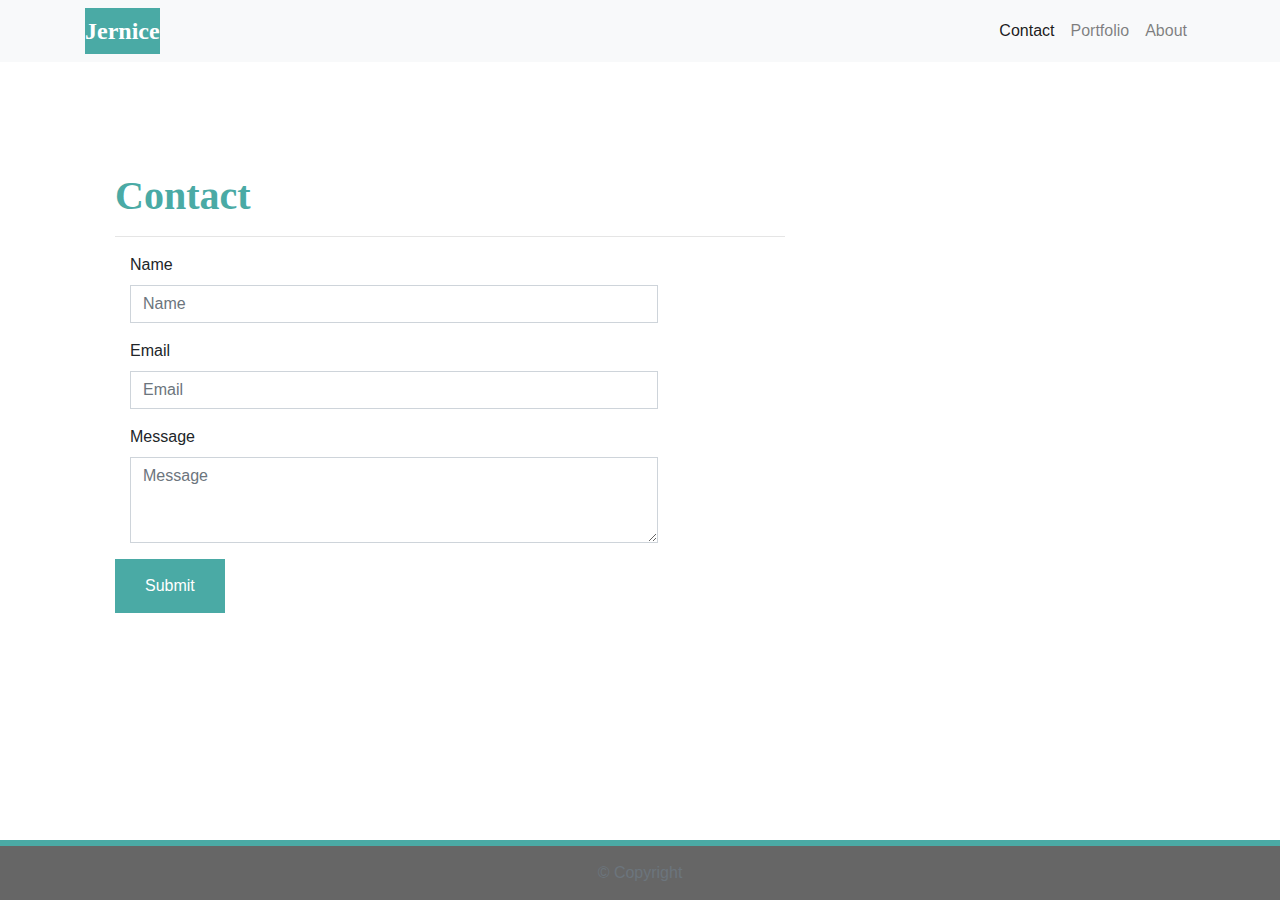
==== contact.html @ 092fea54 "UPDATE" ====
<!DOCTYPE html>
<html lang="en-us">

<head>

  <meta charset="UTF-8">
  <meta name="viewport" content="width=device-width, initial-scale=1.0">
  <meta http-equiv="X-UA-Compatible" content="ie=edge">

  <title>Bootstrap Basic Portfolio</title>

  <!-- Boostrap Stylesheet -->
  <link rel="stylesheet" href="https://maxcdn.bootstrapcdn.com/bootstrap/4.0.0/css/bootstrap.min.css">

  <!-- Our own CSS stylesheet -->
  <link rel="stylesheet" href="assets/css/styles.css" media="screen">

</head>

<body>

    <nav class="navbar navbar-expand-lg navbar-light bg-light">
        <div class="container">
          <!-- Brand and toggle get grouped for better mobile display -->
          <a class="navbar-brand" href="index.html" id="logo">Jernice</a>
          <button class="navbar-toggler" type="button" data-toggle="collapse" data-target="#navbarTogglerDemo01"
            aria-controls="navbarTogglerDemo01" aria-expanded="false" aria-label="Toggle navigation">
            <span class="navbar-toggler-icon"></span>
          </button>
          <!-- Collect the nav links, forms, and other content for toggling -->
          <div class="collapse navbar-collapse" id="navbarTogglerDemo01">
            <ul class="navbar-nav ml-auto mt-2 mt-lg-0">
              <li class="nav-item">
                <a class="nav-link active" href="contact.html">Contact</a>
              </li>
              <li class="nav-item">
                <a class="nav-link" href="portfolio.html">Portfolio</a>
              </li>
              <li class="nav-item">
                <a class="nav-link" href="index.html">About</a>
              </li>
            </ul>
          </div>
          <!-- /.navbar-collapse -->
        </div>
        <!-- /.container -->
      </nav>
      <!-- End of navbar -->

  <!-- Start of container -->
  <main class="container">
    <section class="row">
      <div class="col-md-8">
        <form class="block form-horizontal">
          <h1 class="block-header">Contact</h1>
          <hr />
          <div class="form-group">
            <label for="name" class="col-sm-2 control-label">Name</label>
            <div class="col-sm-10">
              <input type="email" class="form-control" id="name" placeholder="Name">
            </div>
          </div>
          <div class="form-group">
            <label for="email" class="col-sm-2 control-label">Email</label>
            <div class="col-sm-10">
              <input type="password" class="form-control" id="email" placeholder="Email">
            </div>
          </div>
          <div class="form-group">
            <label class="col-sm-2 control-label" for="msg">Message</label>
            <div class="col-sm-10">
              <textarea id="msg" class="form-control" rows="3" placeholder="Message"></textarea>
            </div>
          </div>
          <button class="submit-btn">Submit</button>
        </form>
      </div>
    </section>
  </main>
  <!-- End of container -->

  <!-- Start of footer -->
  <footer class="footer">
    <div class="two-toned-footer-color"></div>
    <p class="text-muted text-muted-footer text-center">
      &copy; Copyright
    </p>
  </footer>
  <!-- End of footer -->

  <!-- jQuery CDN -->
  <script type="text/javascript" src="https://cdnjs.cloudflare.com/ajax/libs/jquery/3.2.1/jquery.min.js"></script>

  <!-- Bootstrap CDN -->
  <script src="https://maxcdn.bootstrapcdn.com/bootstrap/4.0.0/js/bootstrap.min.js"></script></script>

</body>

</html>
---- assets/css/styles.css ----
/* --- STYLES FOR ALL PAGES --- */
body {
  /* Typography */
  font-family: Arial, "Helvetica Neue", Helvetica, sans-serif;

  /* Visual */
  background-image: url("../imgs/ignasi_pattern_s.png");
}

html {
  /* Positioning */
  position: relative;

  /* Box-model */
  min-height: 100%;
}

/* add space for fixed nav */
main {
  margin: 80px 0;
}

/* create styles for use for all white main boxes */
.block {
  background-color: #fff;

  padding: 30px;
  margin-bottom: 30px;
}

.block-header {
  /* Typography */
  color: #4aaaa5;
  font-family: Georgia, Times, "Times New Roman", serif;
  font-weight: bold;
}

/* NAV START */
#logo {
  font-family: Georgia, Times, "Times New Roman", serif;

  /* Typography */
  font-size: 24px;
  font-weight: bold;
  color: #fff;

  /* Visual */

  background: #4aaaa5;
}

/* override bootstrap hover color and border */
.navbar-default .navbar-nav > li > a:hover {
  color: #4aaaa5;
}

.navbar {
  background: white;
  border: none;
  width:100%;

}

/* media query for nav background color change */
@media only screen and (max-width: 767px) {
  .navbar-header {
    background-color: #4aaaa5;
    width:100%;
  }
}
/* END NAV */


/* CONNECT W/ ME CSS */
.connect-header {
  /* Typography */
  font-size: 25px;
}

.connect-photo {
  /* Box-model */
  width: 55px;
  height: 55px;
}

#images {
  /* Box-model */
  padding-top: 15px;

  /* Typography */
  text-align: center;
}
/* END CONNECT W/ ME */


/* BEGIN FOOTER */
.footer {
  /* Positioning */
  position: absolute;
  bottom: 0;

  /* Box-model */
  width: 100%;
  height: 60px;

  /* Visual */
  background-color: #666;
}

.text-muted-footer {
  /* Box-model */
  margin-top: 15px;

  /* Typography */
  color: #fff;
}

.two-toned-footer-color {
  /* Box-model */
  height: 6px;
  padding-top: 3px;

  /* Visual */
  background-color: #4aaaa5;
}
/* END FOOTER */
/* --- END STYLES FOR ALL PAGES --- */

/* --- PAGE-SPECIFIC STYLES --- */
/* ABOUT-ME PAGE */
.about-me-header {
  /* Positioning */
  margin-bottom: 33px;
  font-family: Georgia, Times, "Times New Roman", serif;

  /* Typography */
  font-size: 32px;
  font-weight: bold;
  color: #4aaaa5;
}

#about-image {
  /* Positioning */
  float: left;

  /* Box-model */
  width: 200px;
  margin: 0 20px 10px 0;
}
/* END ABOUT-ME PAGE */


/* PORTFOLIO PAGE */
.port-image {
  margin: 20px auto;
}
/* END PORTFOLIO PAGE */


/* CONTACT FORM PAGE  */
.form-control {
  /* give input boxes right angles */
  border-radius: 0;

  /* keep from horizontally resizing text area */
  min-width: 100%;
  max-width: 100%;
}

.submit-btn {
  /* Box-model */
  padding: 15px 30px;
  font-size: 16px;
  font-weight: lighter;

  /* Typography */
  color: #fff;

  /* Visual */
  background-color: #4aaaa5;
  border: 0;
}

.submit-btn:hover {
  opacity: .7;
}

/* END CONTACT FORM PAGE */
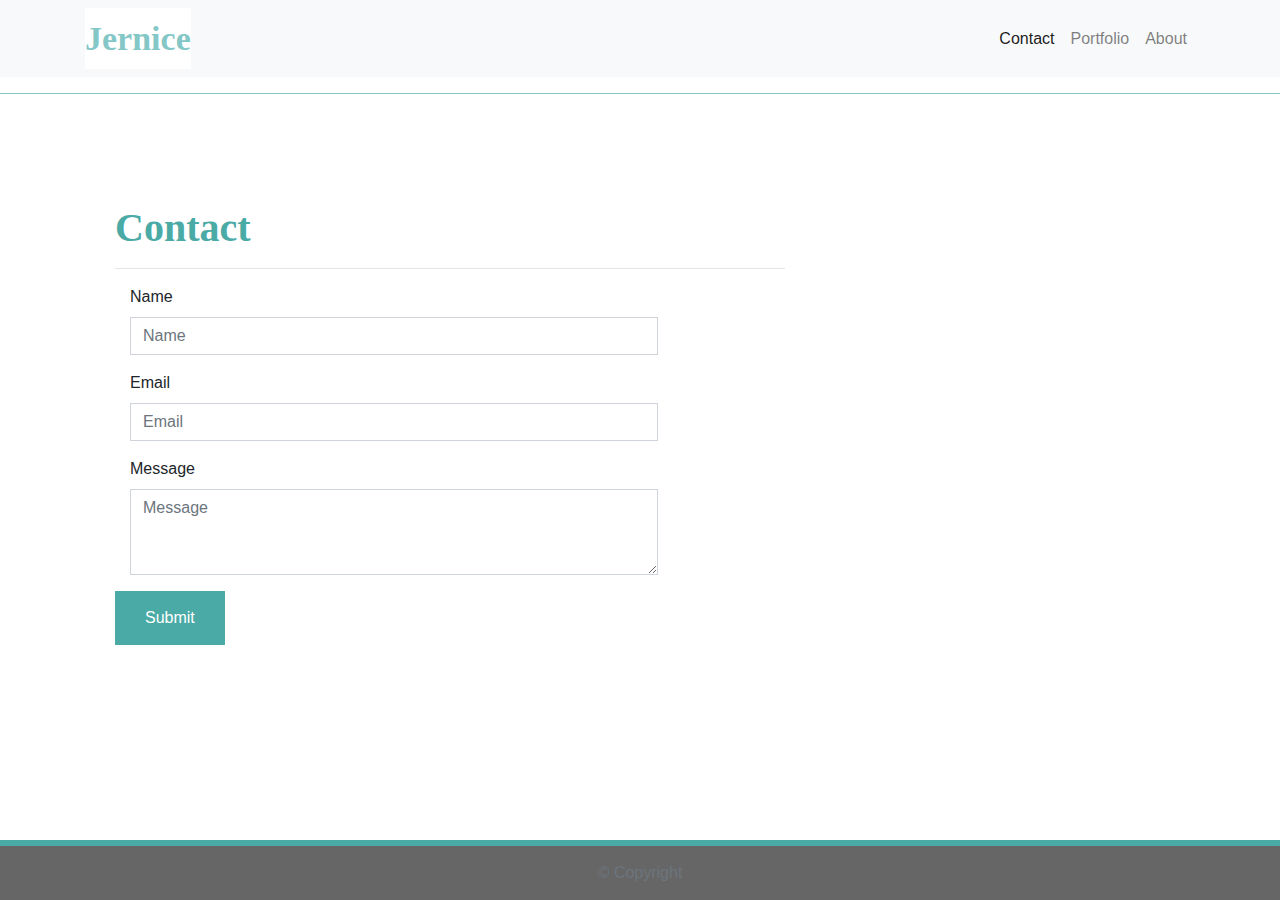
==== commit 770c3bc6: "UPDATE" ====
--- a/contact.html
+++ b/contact.html
@@ -46,6 +46,7 @@
         <!-- /.container -->
       </nav>
       <!-- End of navbar -->
+<hr style="border-color: #4aaa;"> 
 
   <!-- Start of container -->
   <main class="container">
--- a/assets/css/styles.css
+++ b/assets/css/styles.css
@@ -40,13 +40,14 @@
   font-family: Georgia, Times, "Times New Roman", serif;
 
   /* Typography */
-  font-size: 24px;
+  font-size: 34px;
   font-weight: bold;
-  color: #fff;
+  color: #4aaa;
 
   /* Visual */
 
-  background: #4aaaa5;
+  background: #fff;
+   
 }
 
 /* override bootstrap hover color and border */
@@ -55,7 +56,7 @@
 }
 
 .navbar {
-  background: white;
+  background:#4aaaa5;
   border: none;
   width:100%;
 
